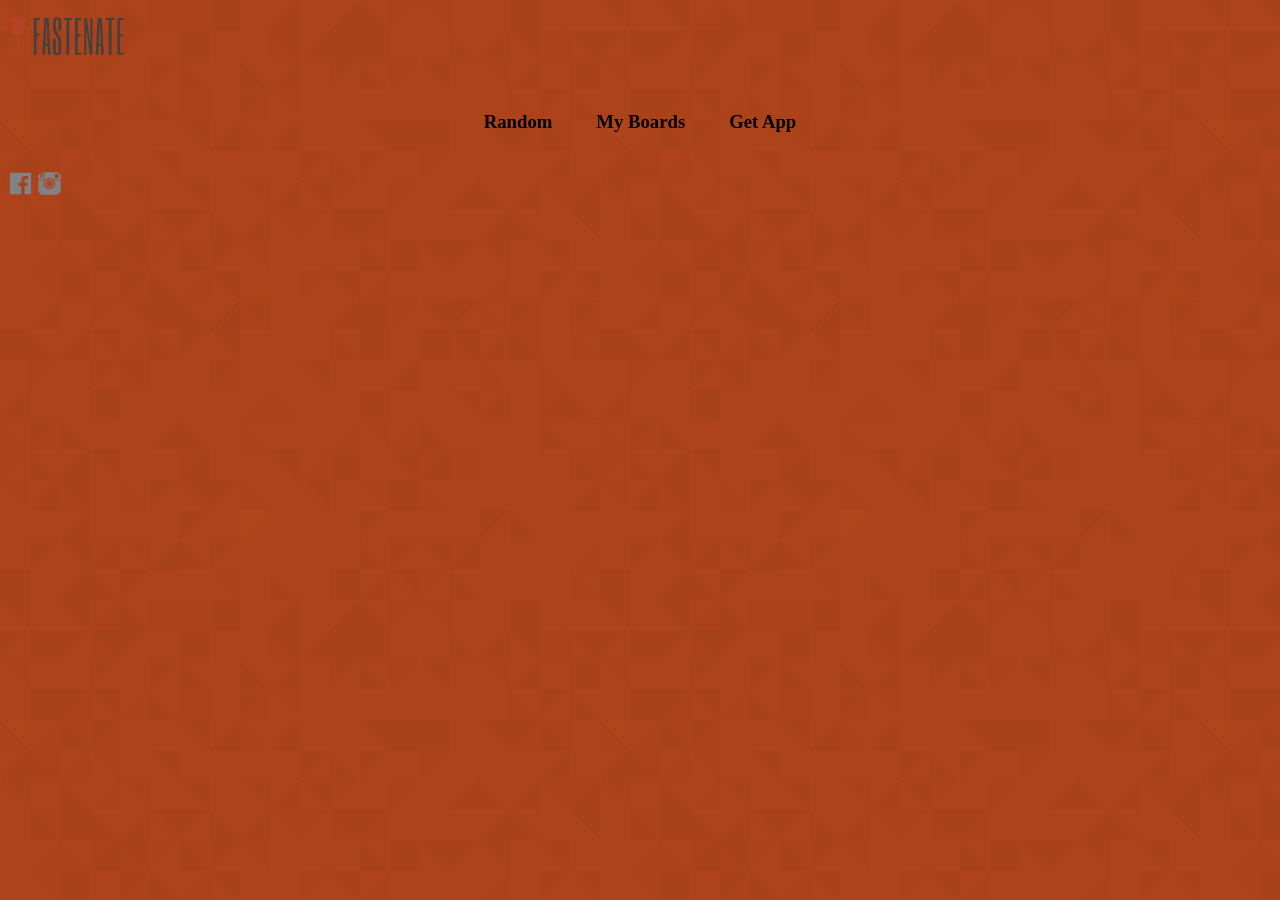
==== public/index.html @ 73e1ae45 "refactored after lecture" ====
<!DOCTYPE html>
<html>
<head>
  <title>Rebirth of Reddit</title>
  <link rel="stylesheet" type="text/css" href="css/app.css">
</head>
<body>


  <div class="branding">

      <img class="branding" src="assets/logo.svg">

  </div>


   <ul class="menu">
     <li id="random"><h3>Random</h3></li>
     <li id="my-boards"><h3>My Boards</h3></li>
     <li id="get-app"><h3>Get App</h3></li>
   </ul>




  <div id="card-container">


  </div>



  <div class="footer">

    <img src="assets/facebook_grey.svg">
    <img src="assets/instagram_grey.svg">

  </div>

  <script type="text/javascript" src="js/app.js"></script>

</body>
</html>
---- public/css/app.css ----
#random:hover {
  color: cornflowerblue; }

#my-boards:hover {
  color: cornflowerblue; }

#get-app:hover {
  color: cornflowerblue; }

.menu {
  margin: 0;
  padding: 0;
  list-style: none;
  text-align: center; }
  .menu li {
    display: inline-block;
    padding: 20px; }

#card-container {
  width: 650px;
  margin: 0 auto; }

.card {
  margin: 1rem auto;
  padding: 1rem;
  background-color: white;
  text-align: center; }

img {
  max-width: 100%;
  height: auto; }

body {
  background: url(../assets/bg.jpg); }
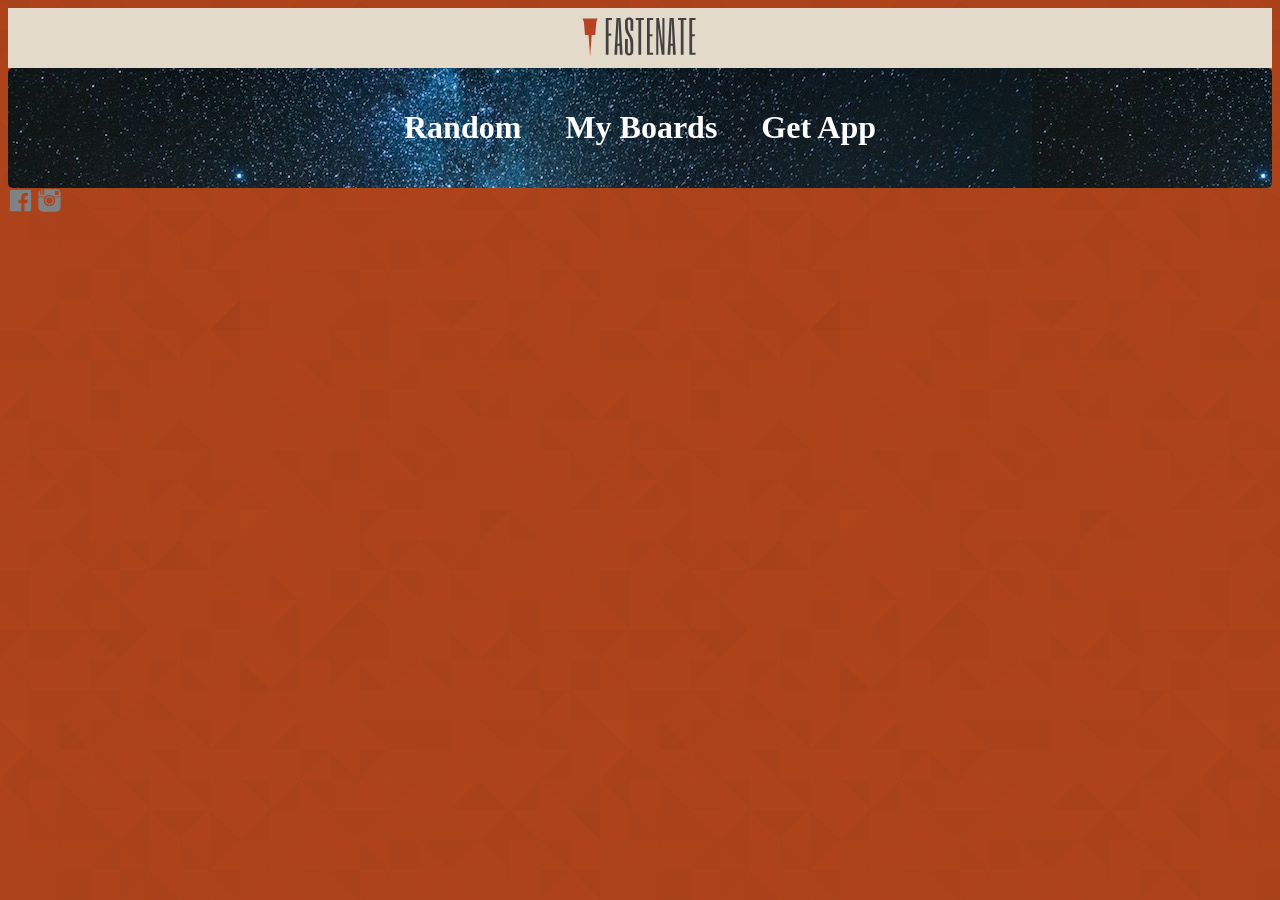
==== commit c6459c7c: "messed around" ====
--- a/public/index.html
+++ b/public/index.html
@@ -9,24 +9,25 @@
 
   <div class="branding">
 
-      <img class="branding" src="assets/logo.svg">
+      <img src="assets/logo.svg">
 
   </div>
 
 
    <ul class="menu">
-     <li id="random"><h3>Random</h3></li>
-     <li id="my-boards"><h3>My Boards</h3></li>
-     <li id="get-app"><h3>Get App</h3></li>
+     <li id="random"><h1>Random</h1></li>
+     <li id="my-boards"><h1>My Boards</h1></li>
+     <li id="get-app"><h1>Get App</h1></li>
    </ul>
 
 
 
+   <div class="container">
+      <div id="card-container">
 
-  <div id="card-container">
+      </div>
+   </div>
 
-
-  </div>
 
 
 
--- a/public/css/app.css
+++ b/public/css/app.css
@@ -1,20 +1,25 @@
-#random:hover {
-  color: cornflowerblue; }
-
-#my-boards:hover {
-  color: cornflowerblue; }
-
-#get-app:hover {
-  color: cornflowerblue; }
+.branding {
+  background-color: #e3dac9;
+  margin: auto;
+  padding: auto; }
+  .branding img {
+    margin: auto;
+    display: block; }
 
 .menu {
   margin: 0;
   padding: 0;
   list-style: none;
-  text-align: center; }
+  text-align: center;
+  background: url(../assets/navbar.jpg);
+  border-radius: 5px;
+  height: auto; }
   .menu li {
+    color: white;
     display: inline-block;
     padding: 20px; }
+  .menu li:hover {
+    color: cornflowerblue; }
 
 #card-container {
   width: 650px;
@@ -24,7 +29,12 @@
   margin: 1rem auto;
   padding: 1rem;
   background-color: white;
-  text-align: center; }
+  text-align: center;
+  border-radius: 5px;
+  box-shadow: 5px 5px 3px black; }
+
+.card:hover {
+  border: 5px solid #FF8040; }
 
 img {
   max-width: 100%;
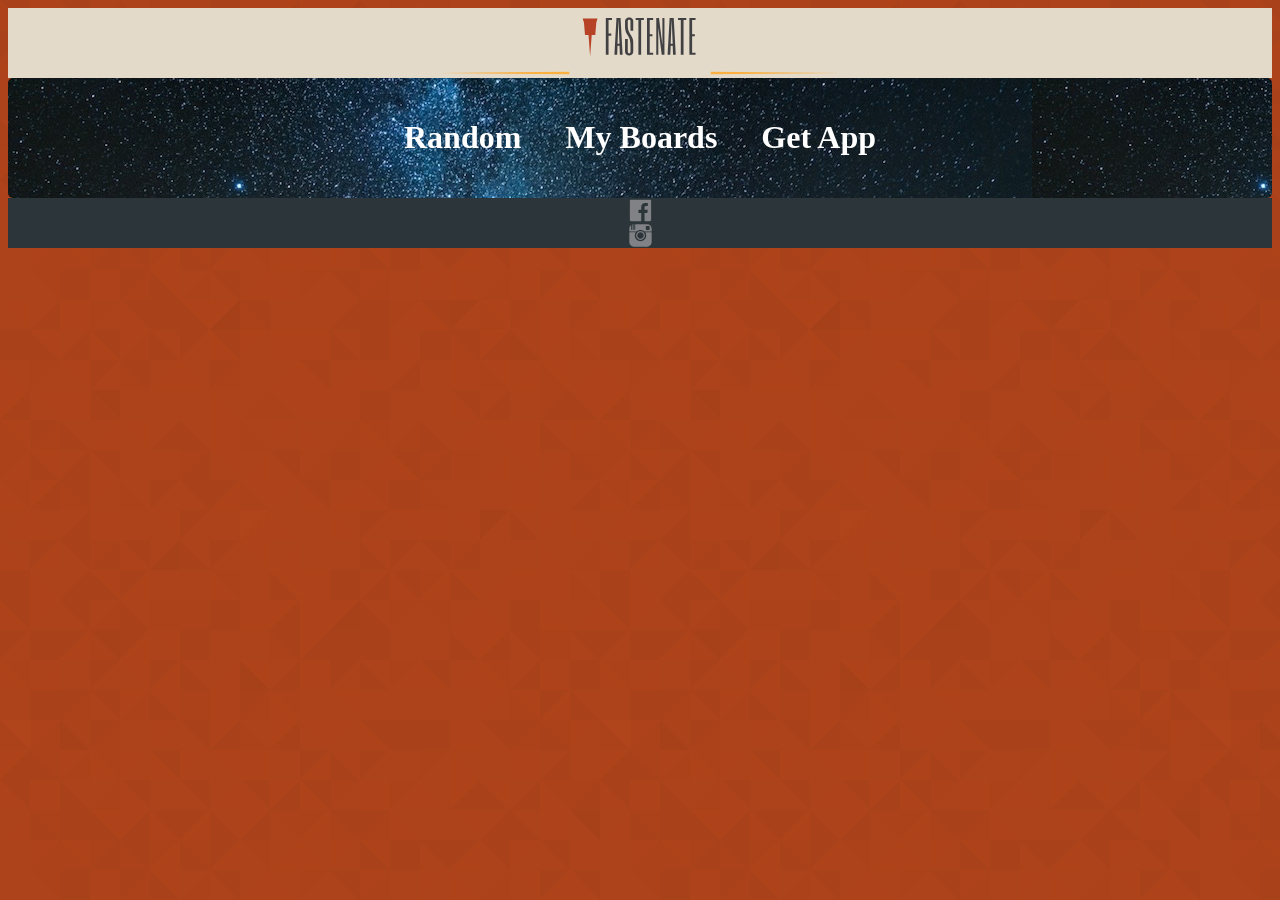
==== commit 880a6446: "acheived two column responsive design" ====
--- a/public/index.html
+++ b/public/index.html
@@ -10,6 +10,7 @@
   <div class="branding">
 
       <img src="assets/logo.svg">
+      <img class="background" src="assets/header_bg.svg">
 
   </div>
 
@@ -33,8 +34,8 @@
 
   <div class="footer">
 
-    <img src="assets/facebook_grey.svg">
-    <img src="assets/instagram_grey.svg">
+    <img id="facebook" src="assets/facebook_grey.svg">
+    <img id="instagram" src="assets/instagram_grey.svg">
 
   </div>
 
--- a/public/css/app.css
+++ b/public/css/app.css
@@ -1,10 +1,16 @@
 .branding {
   background-color: #e3dac9;
-  margin: auto;
-  padding: auto; }
+  width: 100%;
+  height: auto; }
   .branding img {
     margin: auto;
-    display: block; }
+    display: block;
+    z-index: 2; }
+  .branding img.background {
+    margin: auto;
+    padding: auto;
+    display: block;
+    z-index: 1; }
 
 .menu {
   margin: 0;
@@ -21,24 +27,48 @@
   .menu li:hover {
     color: cornflowerblue; }
 
+.container {
+  width: 100%; }
+
 #card-container {
-  width: 650px;
   margin: 0 auto; }
 
 .card {
+  width: 450px;
+  height: 400px;
   margin: 1rem auto;
   padding: 1rem;
   background-color: white;
   text-align: center;
   border-radius: 5px;
-  box-shadow: 5px 5px 3px black; }
+  box-shadow: 5px 5px 3px black;
+  word-wrap: break-word;
+  overflow: hidden; }
 
 .card:hover {
-  border: 5px solid #FF8040; }
+  background-color: cornflowerblue; }
 
 img {
   max-width: 100%;
   height: auto; }
 
+@media only screen and (min-width: 1000px) {
+  #card-container {
+    column-count: 2;
+    column-fill: balance;
+    text-align: center; }
+  .card {
+    display: inline-block; } }
+
+.footer {
+  width: 100%;
+  background-color: #2C3539;
+  height: auto; }
+  .footer img {
+    margin: auto;
+    display: block; }
+  .footer img#instagram:hover {
+    content: url(../assets/instagram_orange.svg); }
+
 body {
   background: url(../assets/bg.jpg); }
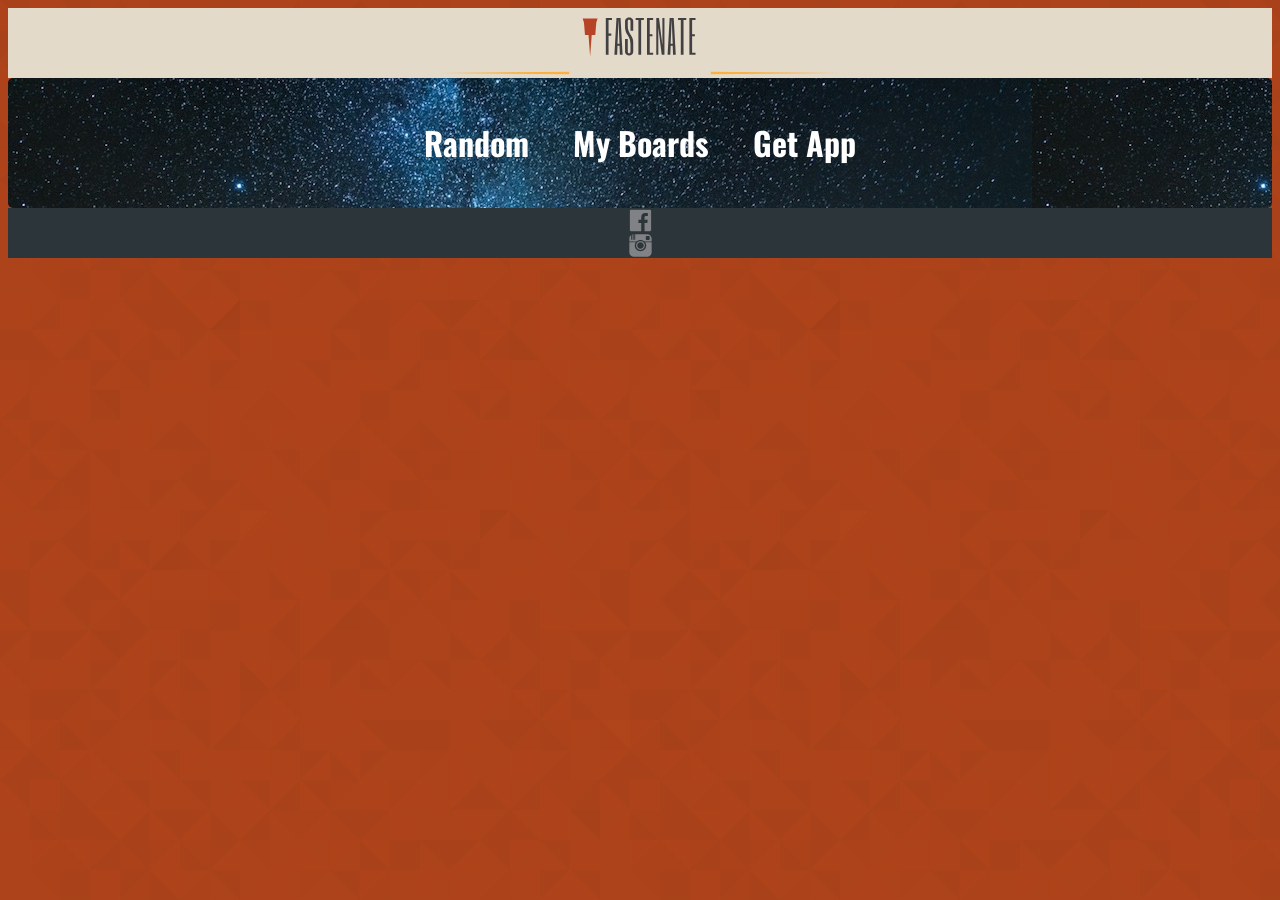
==== commit 7772f937: "started accessing divs inside the cards for styling" ====
--- a/public/index.html
+++ b/public/index.html
@@ -3,6 +3,11 @@
 <head>
   <title>Rebirth of Reddit</title>
   <link rel="stylesheet" type="text/css" href="css/app.css">
+  <link rel="stylesheet"
+          href="https://fonts.googleapis.com/css?family=Oswald">
+   <link rel="stylesheet"
+          href="https://fonts.googleapis.com/css?family=Lato">
+
 </head>
 <body>
 
--- a/public/css/app.css
+++ b/public/css/app.css
@@ -21,6 +21,7 @@
   border-radius: 5px;
   height: auto; }
   .menu li {
+    font-family: 'Oswald', 'serif';
     color: white;
     display: inline-block;
     padding: 20px; }
@@ -34,6 +35,8 @@
   margin: 0 auto; }
 
 .card {
+  background-color: #e3dac9;
+  font-family: 'Lato', 'serif';
   width: 450px;
   height: 400px;
   margin: 1rem auto;
@@ -44,9 +47,14 @@
   box-shadow: 5px 5px 3px black;
   word-wrap: break-word;
   overflow: hidden; }
-
-.card:hover {
-  background-color: cornflowerblue; }
+  .card #cardAuthor {
+    color: red; }
+  .card #cardTimeStamp {
+    color: green; }
+  .card #cardScore {
+    color: cornflowerblue; }
+  .card #cardSnippet {
+    color: purple; }
 
 img {
   max-width: 100%;
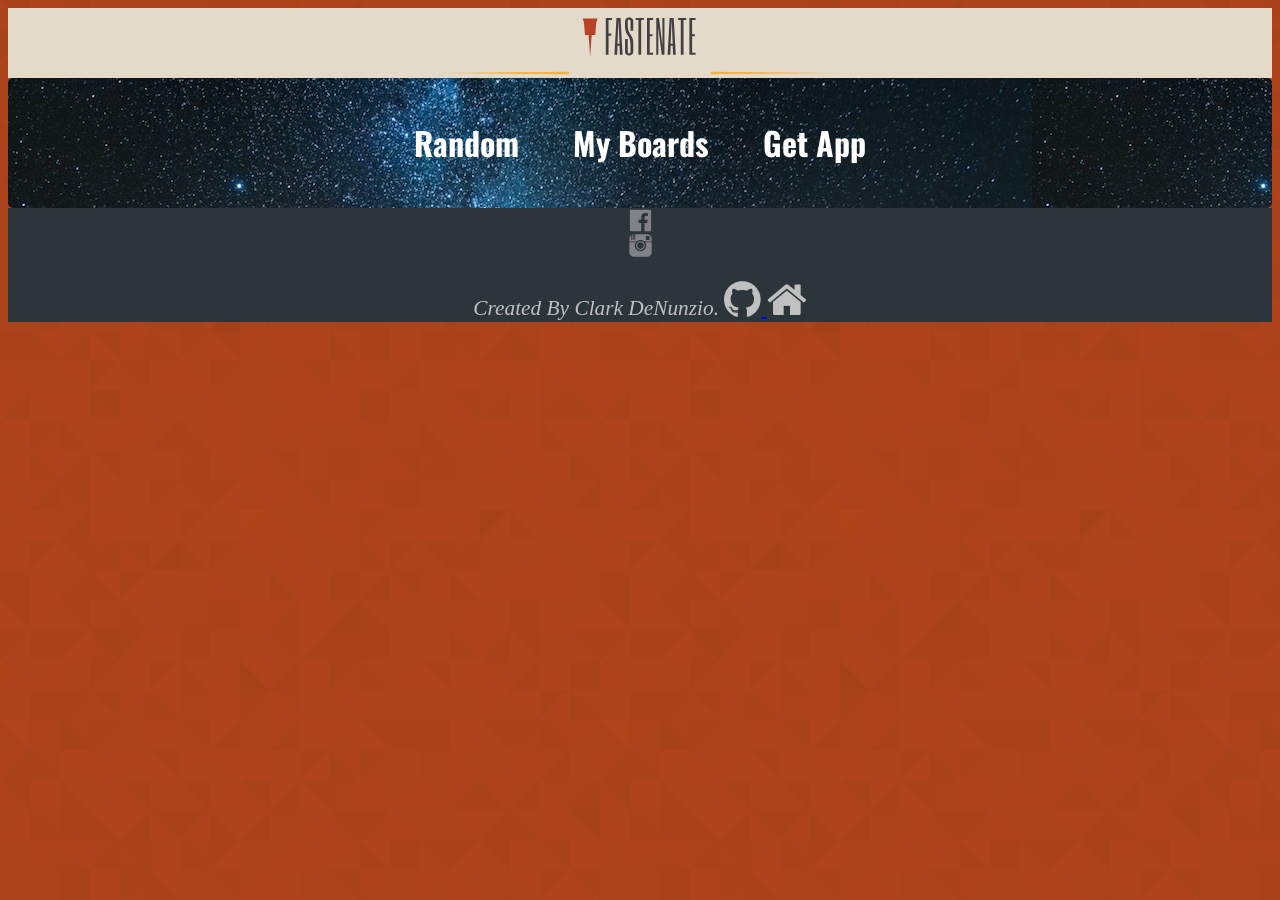
==== commit 08b8c7b5: "all goals complete, starting stretch goals" ====
--- a/public/index.html
+++ b/public/index.html
@@ -7,6 +7,7 @@
           href="https://fonts.googleapis.com/css?family=Oswald">
    <link rel="stylesheet"
           href="https://fonts.googleapis.com/css?family=Lato">
+  <link href="https://maxcdn.bootstrapcdn.com/font-awesome/4.7.0/css/font-awesome.min.css" rel="stylesheet" integrity="sha384-wvfXpqpZZVQGK6TAh5PVlGOfQNHSoD2xbE+QkPxCAFlNEevoEH3Sl0sibVcOQVnN" crossorigin="anonymous">
 
 </head>
 <body>
@@ -22,8 +23,15 @@
 
    <ul class="menu">
      <li id="random"><h1>Random</h1></li>
-     <li id="my-boards"><h1>My Boards</h1></li>
-     <li id="get-app"><h1>Get App</h1></li>
+     <li id="my-boards">
+      <div class="dropdown">
+        <h1 class="dropbtn">My Boards</h1>
+        <div class="dropdown-content">
+
+        </div>
+      </div>
+    </li>
+    <li id="get-app"><h1>Get App</h1></li>
    </ul>
 
 
@@ -41,10 +49,18 @@
 
     <img id="facebook" src="assets/facebook_grey.svg">
     <img id="instagram" src="assets/instagram_grey.svg">
-
+    <p>Created By Clark DeNunzio.
+      <a href="https://github.com/unjammy">
+        <i class="fa fa-github fa-2x" aria-hidden="true"></i>
+      </a>
+      <a href="https://unjammy.me">
+        <i class="fa fa-home fa-2x" aria-hidden="true"></i>
+      </a>
+    </p>
   </div>
 
   <script type="text/javascript" src="js/app.js"></script>
 
+
 </body>
 </html>
--- a/public/css/app.css
+++ b/public/css/app.css
@@ -27,12 +27,37 @@
     padding: 20px; }
   .menu li:hover {
     color: cornflowerblue; }
+  .menu .dropdown {
+    position: relative;
+    display: inline-block;
+    padding-left: 10px;
+    padding-right: 10px; }
+  .menu .dropdown-content {
+    display: none;
+    position: absolute;
+    background-color: #f1f1f1;
+    min-width: 15%;
+    box-shadow: 0px 8px 16px 0px rbga(0, 0, 0, 0.2);
+    z-index: 1; }
+  .menu .dropdown-content a {
+    color: black;
+    padding: 12px 16px;
+    text-decoration: none;
+    display: block;
+    border: 1px solid black; }
+  .menu .dropdown-content a:hover {
+    background-color: #f1f1f1; }
+  .menu .dropdown:hover .dropdown-content {
+    display: block; }
+  .menu .dropdown:hover {
+    background-color: #f1f1f1; }
 
 .container {
   width: 100%; }
 
 #card-container {
-  margin: 0 auto; }
+  margin: 0 auto;
+  height: auto; }
 
 .card {
   background-color: #e3dac9;
@@ -41,11 +66,9 @@
   height: 400px;
   margin: 1rem auto;
   padding: 1rem;
-  background-color: white;
   text-align: center;
   border-radius: 5px;
   box-shadow: 5px 5px 3px black;
-  word-wrap: break-word;
   overflow: hidden; }
   .card #cardAuthor {
     color: red; }
@@ -54,7 +77,11 @@
   .card #cardScore {
     color: cornflowerblue; }
   .card #cardSnippet {
-    color: purple; }
+    color: purple;
+    line-height: 1em;
+    word-wrap: break-word;
+    height: 5.1em;
+    overflow: hidden; }
 
 img {
   max-width: 100%;
@@ -71,7 +98,17 @@
 .footer {
   width: 100%;
   background-color: #2C3539;
-  height: auto; }
+  height: auto;
+  padding: auto;
+  text-align: center; }
+  .footer p {
+    font-style: italic;
+    color: silver;
+    font-size: 16pt; }
+  .footer i {
+    color: silver; }
+  .footer i:hover {
+    color: cornflowerblue; }
   .footer img {
     margin: auto;
     display: block; }
